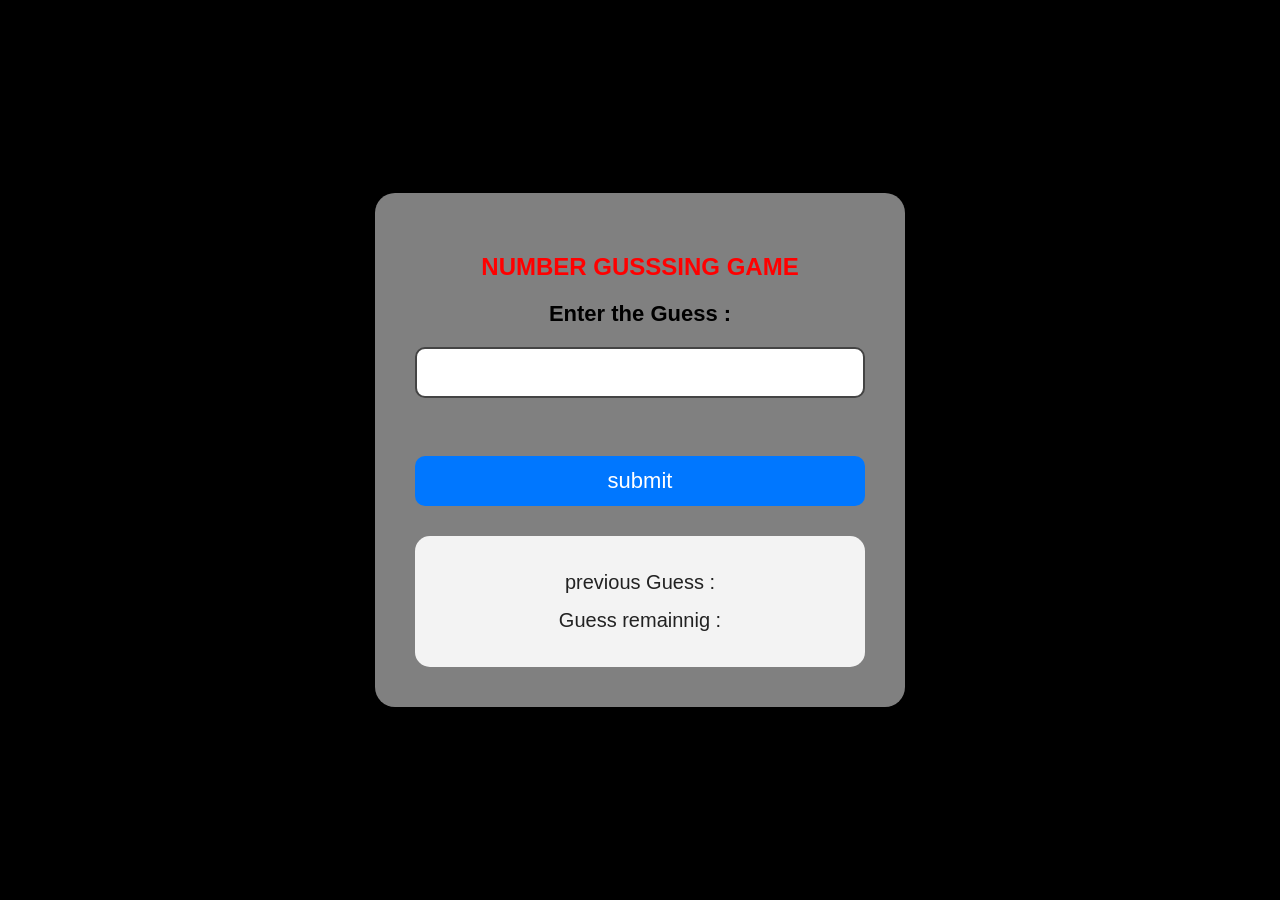
==== 07_DOM_projects/04_Guess-the-Number/index.html @ 55fec36c "name changed" ====
<!DOCTYPE html>
<html lang="en">
<head>
    <meta charset="UTF-8">
    <meta name="viewport" content="width=device-width, initial-scale=1.0">
    <title>Guess the number</title>
    <link rel="stylesheet" href="style.css">
</head>
<body>

    <div class="container">
        <h2 style="color: red;"> NUMBER GUSSSING GAME</h2>

        
        <form id="form">
            
            <label for="Guess" > Enter the Guess :  </label>
            <input type="number" id="Guess" >
            <br>
            <input type="submit" id="button" value="submit">
        </form>
        
        <div id="result">
            <p id="correct"></p>
            <p>previous Guess : <span id="previous"> </span></p>
            <p> Guess remainnig : <span id="remainnig" > </span> </p>
            
            
        </div>
        
    </div>
        
        <script>
        const num = Math.floor(Math.random()*100)+1
        console.log(num)
        
        const form = document.getElementById("form")
        const Guess = document.getElementById("Guess")
        const btn = document.getElementById("button")
        const result = document.getElementById("result")
        const correct = document.getElementById("correct")
        const previous = document.getElementById("previous")
        const remainnigAtmpt = document.getElementById("remainnig")

        let PArray = [];
        let atmpt = 10;


        form.addEventListener("submit" , function(event){
            event.preventDefault()
            const guess = parseInt(Guess.value);

            validateinput(guess)

            
            
        })

        function validateinput(guess){

          if(guess==="" || isNaN(guess)){
            alert("please enter valid number")
            console.log("plese enter valid number")
          }else if(guess>100){
            alert("please select below 100")

          }else if(guess<1){
            alert(" please enter above 1")
          }else{
            displayresult(guess)

          }

        }

        function displayresult(guess ){
            if(guess===num){
                correct.innerHTML= `correct Guess ${num}`
                console.log("correct")
                PArray.push(guess)

            }else if(guess>num){
                console.log(" too high")
                correct.innerHTML= "number is too high"
                PArray.push(guess)
        
            }else {
                console.log(" too low")
                correct.innerHTML= "number is too low "
                PArray.push(guess)
            }
            
            atmpt = atmpt-1
            remainnigAtmpt.innerHTML= atmpt
            previous.innerHTML = `guesses : ${ PArray} `

            
           if(atmpt===0){
            Guess.disabled = true
            btn.disabled = true
            correct.innerHTML= `Game over: number was the ${num}`
           }
            
        }



        



    </script>
</body>
</html>
---- 07_DOM_projects/04_Guess-the-Number/style.css ----
body {
  background-color: black;
  font-family: Arial, Helvetica, sans-serif;

  display: flex;
  justify-content: center;
  align-items: center;

  height: 100vh;
  margin: 0;
}

.container {
  background-color: gray;

  width: 450px;

  padding: 40px;

  border-radius: 20px;

  box-shadow: 0px 0px 20px rgba(0, 0, 0, 0.5);

  text-align: center;
}

h1 {
  margin-bottom: 30px;

  font-size: 40px;

  color: #222;
}

form {
  display: flex;
  flex-direction: column;
  gap: 20px;
}

label {
  font-size: 22px;
  font-weight: bold;
}

input[type="number"] {
  height: 45px;

  font-size: 20px;

  padding-left: 10px;

  border-radius: 10px;

  border: 2px solid #444;

  outline: none;
}

input[type="number"]:focus {
  border-color: #0077ff;
}

input[type="submit"] {
  height: 50px;

  font-size: 22px;

  border: none;

  border-radius: 10px;

  background-color: #0077ff;

  color: white;

  cursor: pointer;

  transition: 0.3s;
}

input[type="submit"]:hover {
  background-color: #005ad1;
}

#correct {
  margin-top: 25px;

  font-size: 28px;

  font-weight: bold;

  color: #111;
}

#result {
  margin-top: 30px;

  background-color: #f3f3f3;

  padding: 20px;

  border-radius: 15px;
}

#result p {
  font-size: 20px;

  margin: 15px 0;

  color: #222;
}

#previous {
  color: #0077ff;
  font-weight: bold;
}

#remainnig {
  color: red;
  font-weight: bold;
}

#restart {
  margin-top: 20px;

  width: 100%;

  height: 50px;

  border: none;

  border-radius: 10px;

  background-color: #28a745;

  color: white;

  font-size: 22px;

  cursor: pointer;

  display: none;

  transition: 0.3s;
}

#restart:hover {
  background-color: #1f7d34;
}


@media screen and (max-width: 480px){

    body{

        padding: 15px;
    }

    .container{

        width: 100%;

        padding: 20px;

        border-radius: 15px;
    }

    h1{

        font-size: 28px;

        line-height: 35px;
    }

    form{

        gap: 15px;
    }

    label{

        font-size: 18px;
    }

    input[type="number"]{

        width: 100%;

        height: 42px;

        font-size: 16px;
    }

    input[type="submit"]{

        width: 100%;

        height: 45px;

        font-size: 18px;
    }

    #correct{

        font-size: 22px;
    }

    #result p{

        font-size: 16px;
    }

    #restart{

        width: 100%;

        height: 45px;

        font-size: 18px;
    }

}
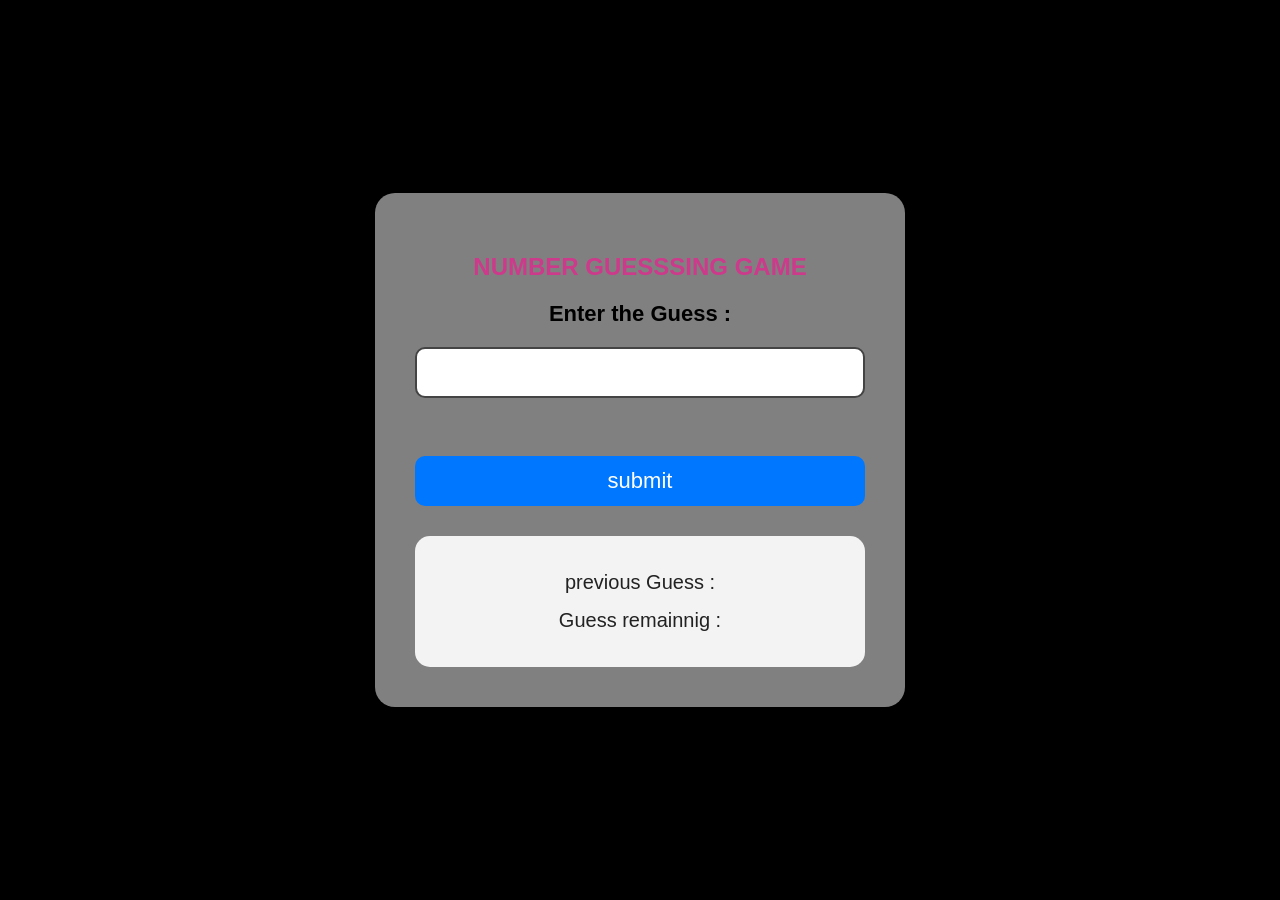
==== commit c8440e43: "color change" ====
--- a/07_DOM_projects/04_Guess-the-Number/index.html
+++ b/07_DOM_projects/04_Guess-the-Number/index.html
@@ -9,7 +9,7 @@
 <body>
 
     <div class="container">
-        <h2 style="color: red;"> NUMBER GUSSSING GAME</h2>
+        <h2 style="color:#f11791ad;"> NUMBER GUESSSING GAME</h2>
 
         
         <form id="form">
